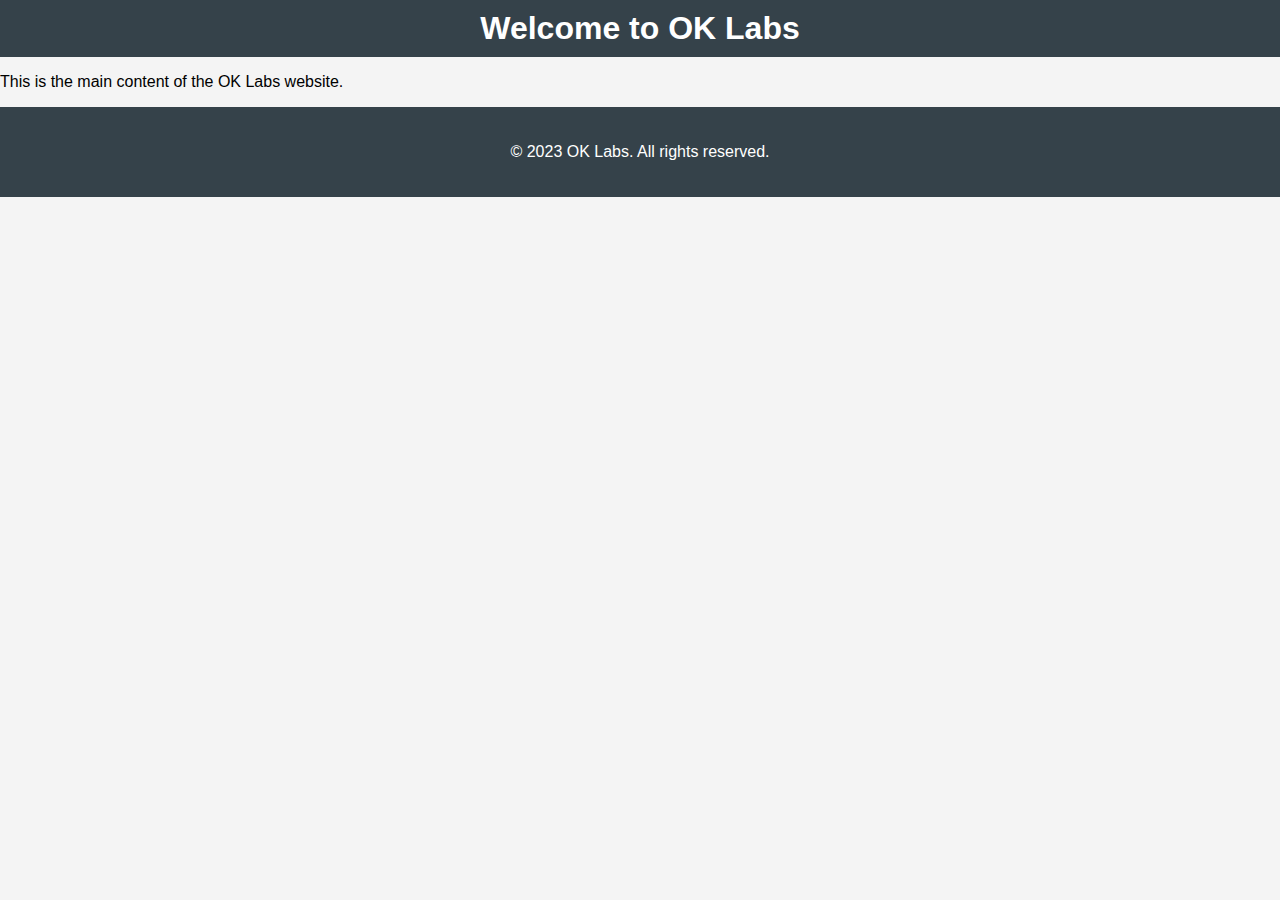
==== index.html @ c93e3a4d "initial commit" ====
<!DOCTYPE html>
<html lang="en">
<head>
    <meta charset="UTF-8">
    <meta name="viewport" content="width=device-width, initial-scale=1.0">
    <title>OK Labs</title>
    <link rel="stylesheet" href="css/styles.css">
</head>
<body>
    <header>
        <h1>Welcome to OK Labs</h1>
    </header>
    <main>
        <p>This is the main content of the OK Labs website.</p>
    </main>
    <footer>
        <p>&copy; 2023 OK Labs. All rights reserved.</p>
    </footer>
    <script src="js/scripts.js"></script>
</body>
</html>
---- css/styles.css ----
body {
    font-family: Arial, sans-serif;
    margin: 0;
    padding: 0;
    background-color: #f4f4f4;
}

header {
    background: #35424a;
    color: #ffffff;
    padding: 10px 0;
    text-align: center;
}

h1 {
    margin: 0;
}

nav {
    margin: 20px 0;
}

nav a {
    color: #ffffff;
    text-decoration: none;
    padding: 10px 15px;
}

nav a:hover {
    background: #e8491d;
}

.container {
    width: 80%;
    margin: auto;
    overflow: hidden;
}

footer {
    text-align: center;
    padding: 20px 0;
    background: #35424a;
    color: #ffffff;
    position: relative;
    bottom: 0;
    width: 100%;
}
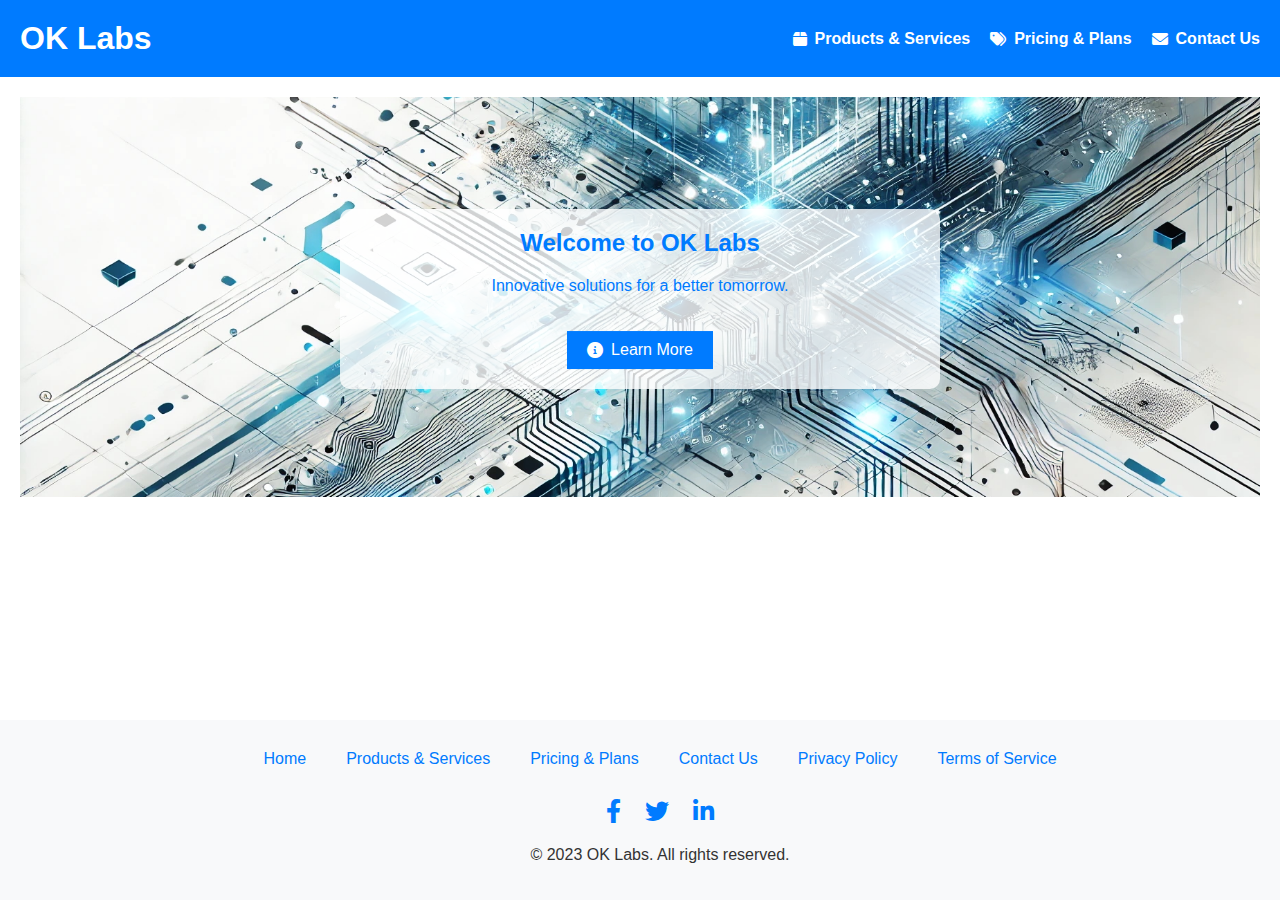
==== commit bf7da890: "commit" ====
--- a/index.html
+++ b/index.html
@@ -5,15 +5,49 @@
     <meta name="viewport" content="width=device-width, initial-scale=1.0">
     <title>OK Labs</title>
     <link rel="stylesheet" href="css/styles.css">
+    <link rel="stylesheet" href="https://cdnjs.cloudflare.com/ajax/libs/font-awesome/6.0.0-beta3/css/all.min.css">
 </head>
 <body>
     <header>
-        <h1>Welcome to OK Labs</h1>
+        <div class="logo">
+            <h1>OK Labs</h1>
+        </div>
+        <nav>
+            <ul>
+                <li><a href="products.html"><i class="fas fa-box"></i> Products & Services</a></li>
+                <li><a href="pricing.html"><i class="fas fa-tags"></i> Pricing & Plans</a></li>
+                <li><a href="contact.html"><i class="fas fa-envelope"></i> Contact Us</a></li>
+            </ul>
+        </nav>
     </header>
     <main>
-        <p>This is the main content of the OK Labs website.</p>
+        <section id="hero">
+            <img src="images/hero.jpg" alt="Hero Image">
+            <div class="hero-content">
+                <div class="hero-text">
+                    <h2>Welcome to OK Labs</h2>
+                    <p>Innovative solutions for a better tomorrow.</p>
+                    <button><i class="fas fa-info-circle"></i> Learn More</button>
+                </div>
+            </div>
+        </section>
     </main>
     <footer>
+        <div class="footer-nav">
+            <ul>
+                <li><a href="index.html">Home</a></li>
+                <li><a href="products.html">Products & Services</a></li>
+                <li><a href="pricing.html">Pricing & Plans</a></li>
+                <li><a href="contact.html">Contact Us</a></li>
+                <li><a href="privacy.html">Privacy Policy</a></li>
+                <li><a href="terms.html">Terms of Service</a></li>
+            </ul>
+        </div>
+        <div class="social-media">
+            <a href="#"><i class="fab fa-facebook-f"></i></a>
+            <a href="#"><i class="fab fa-twitter"></i></a>
+            <a href="#"><i class="fab fa-linkedin-in"></i></a>
+        </div>
         <p>&copy; 2023 OK Labs. All rights reserved.</p>
     </footer>
     <script src="js/scripts.js"></script>
--- a/css/styles.css
+++ b/css/styles.css
@@ -2,46 +2,154 @@
     font-family: Arial, sans-serif;
     margin: 0;
     padding: 0;
-    background-color: #f4f4f4;
+    background-color: white;
+    color: #333;
+    display: flex;
+    flex-direction: column;
+    min-height: 100vh;
 }
 
 header {
-    background: #35424a;
-    color: #ffffff;
-    padding: 10px 0;
-    text-align: center;
+    display: flex;
+    justify-content: space-between;
+    align-items: center;
+    padding: 20px;
+    background-color: #007BFF;
+    color: white;
 }
 
-h1 {
+header .logo h1 {
     margin: 0;
 }
 
-nav {
-    margin: 20px 0;
+header nav ul {
+    list-style: none;
+    margin: 0;
+    padding: 0;
+    display: flex;
 }
 
-nav a {
-    color: #ffffff;
-    text-decoration: none;
-    padding: 10px 15px;
+header nav ul li {
+    margin-left: 20px;
 }
 
-nav a:hover {
-    background: #e8491d;
+header nav ul li a {
+    color: white;
+    text-decoration: none;
+    font-weight: bold;
+    display: flex;
+    align-items: center;
 }
 
-.container {
+header nav ul li a i {
+    margin-right: 8px;
+}
+
+header nav ul li a:hover {
+    text-decoration: underline;
+}
+
+main {
+    flex: 1;
+    padding: 20px;
+}
+
+#hero {
+    text-align: center;
+    position: relative;
+}
+
+#hero img {
+    width: 100%;
+    max-height: 400px;
+    object-fit: cover;
+}
+
+.hero-content {
+    position: absolute;
+    top: 50%;
+    left: 50%;
+    transform: translate(-50%, -50%);
     width: 80%;
-    margin: auto;
-    overflow: hidden;
+    max-width: 600px;
+}
+
+.hero-text {
+    background-color: rgba(255, 255, 255, 0.8);
+    padding: 20px;
+    border-radius: 10px;
+    color: #007BFF;
+}
+
+#hero h2 {
+    margin-top: 0;
+}
+
+#hero button {
+    background-color: #007BFF;
+    color: white;
+    border: none;
+    padding: 10px 20px;
+    font-size: 16px;
+    cursor: pointer;
+    transition: background-color 0.3s;
+    display: inline-flex;
+    align-items: center;
+    justify-content: center;
+    margin-top: 20px;
+}
+
+#hero button i {
+    margin-right: 8px;
+}
+
+#hero button:hover {
+    background-color: #0056b3;
 }
 
 footer {
     text-align: center;
-    padding: 20px 0;
-    background: #35424a;
-    color: #ffffff;
+    padding: 20px;
+    background-color: #f8f9fa;
+    color: #333;
     position: relative;
     bottom: 0;
     width: 100%;
+}
+
+.footer-nav ul {
+    list-style: none;
+    margin: 0;
+    padding: 0;
+    display: flex;
+    justify-content: center;
+    flex-wrap: wrap;
+}
+
+.footer-nav ul li {
+    margin: 10px 20px;
+}
+
+.footer-nav ul li a {
+    color: #007BFF;
+    text-decoration: none;
+}
+
+.footer-nav ul li a:hover {
+    text-decoration: underline;
+}
+
+.social-media {
+    margin: 20px 0;
+}
+
+.social-media a {
+    color: #007BFF;
+    margin: 0 10px;
+    font-size: 24px;
+    text-decoration: none;
+}
+
+.social-media a:hover {
+    color: #0056b3;
 }